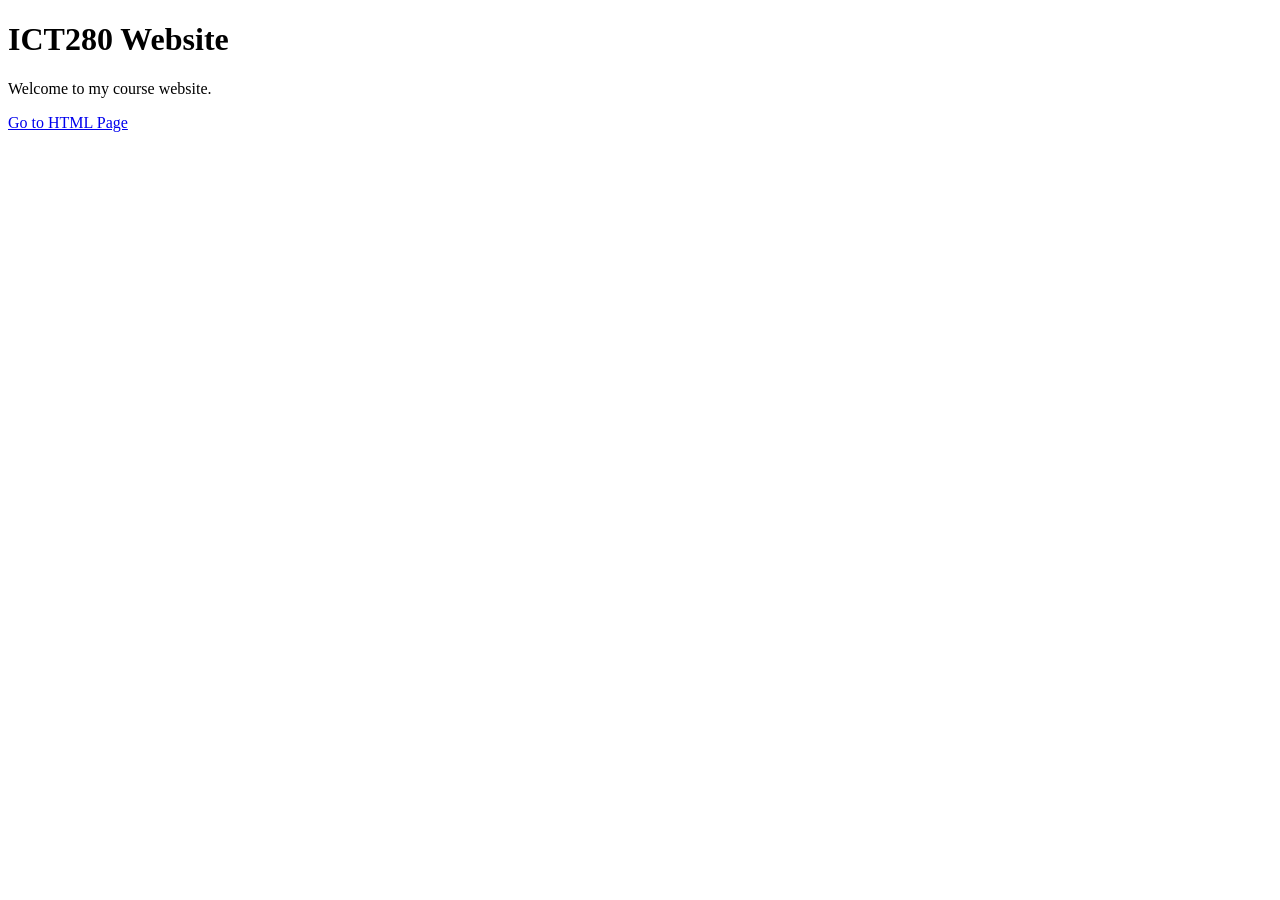
==== html/Index.html @ f315a51f "Merge branch 'main' of https://github.com/dyazzie7/web-project" ====
<!DOCTYPE html>
<html lang="en">
<head>
<title> ICT280 Home</title>    
</head>
<body>

 <h1>ICT280 Website</h1>
    <p>Welcome to my course website.</p>

    <a href="\project2.html">Go to HTML Page</a>

</body>    
</html>
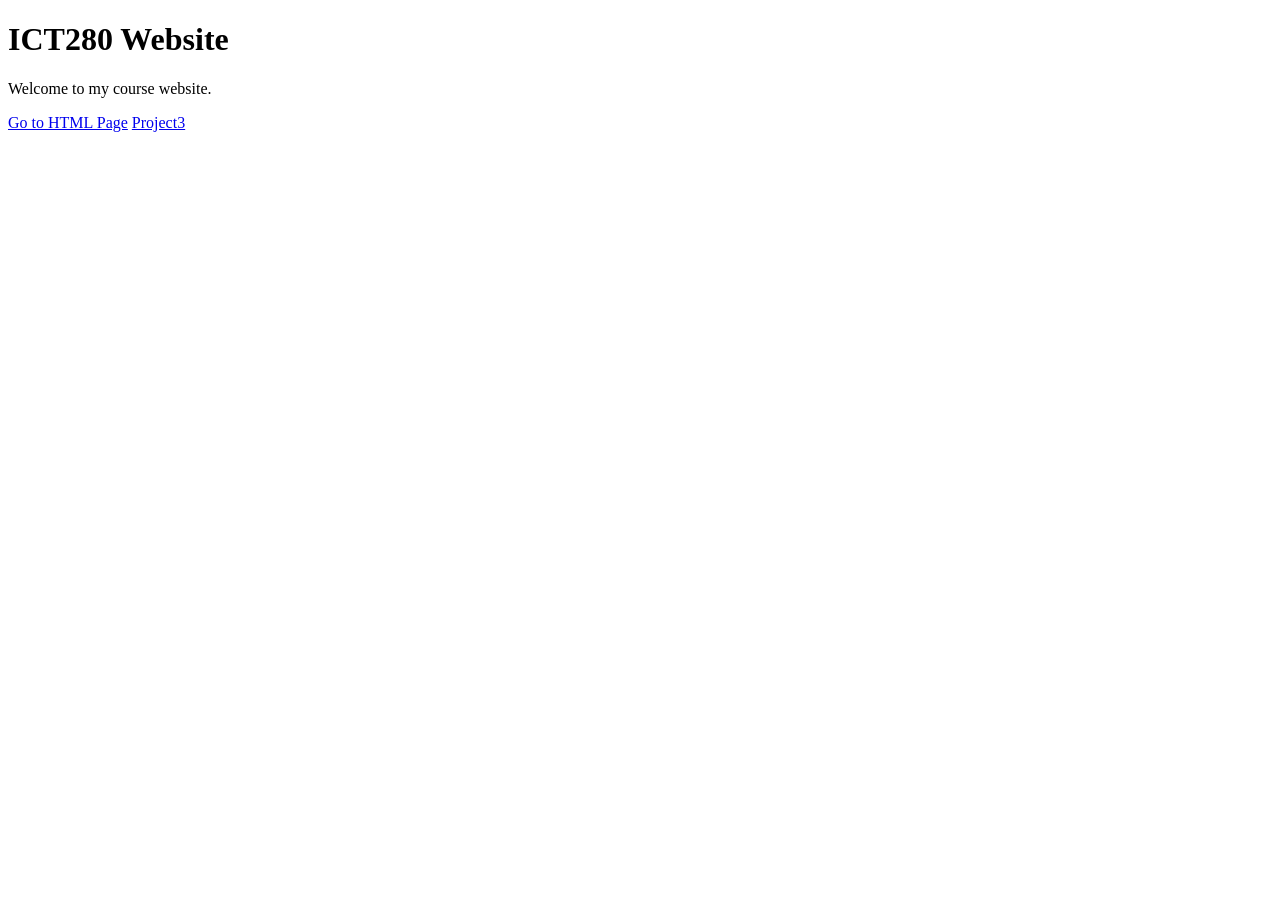
==== commit 359f8c8e: "project3" ====
--- a/html/Index.html
+++ b/html/Index.html
@@ -9,6 +9,7 @@
     <p>Welcome to my course website.</p>
 
     <a href="\project2.html">Go to HTML Page</a>
+    <a href="\project3.html">Project3</a>
 
 </body>    
 </html>
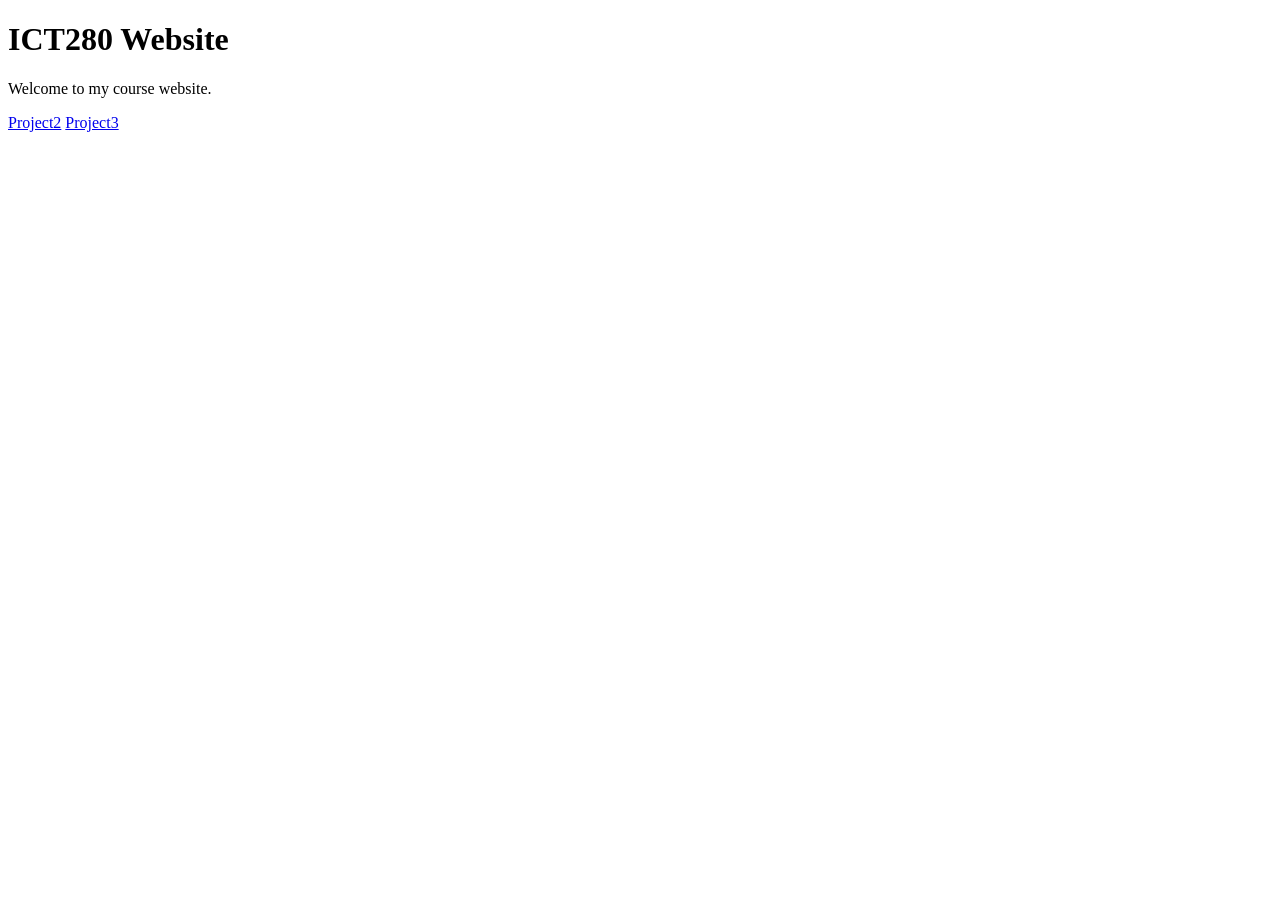
==== commit 9ff4057f: "change link name" ====
--- a/html/Index.html
+++ b/html/Index.html
@@ -8,8 +8,8 @@
  <h1>ICT280 Website</h1>
     <p>Welcome to my course website.</p>
 
-    <a href="\project2.html">Go to HTML Page</a>
-    <a href="\project3.html">Project3</a>
+    <a href="project2.html">Project2</a>
+    <a href="project3.html">Project3</a>
 
 </body>    
-</html>+</html>
